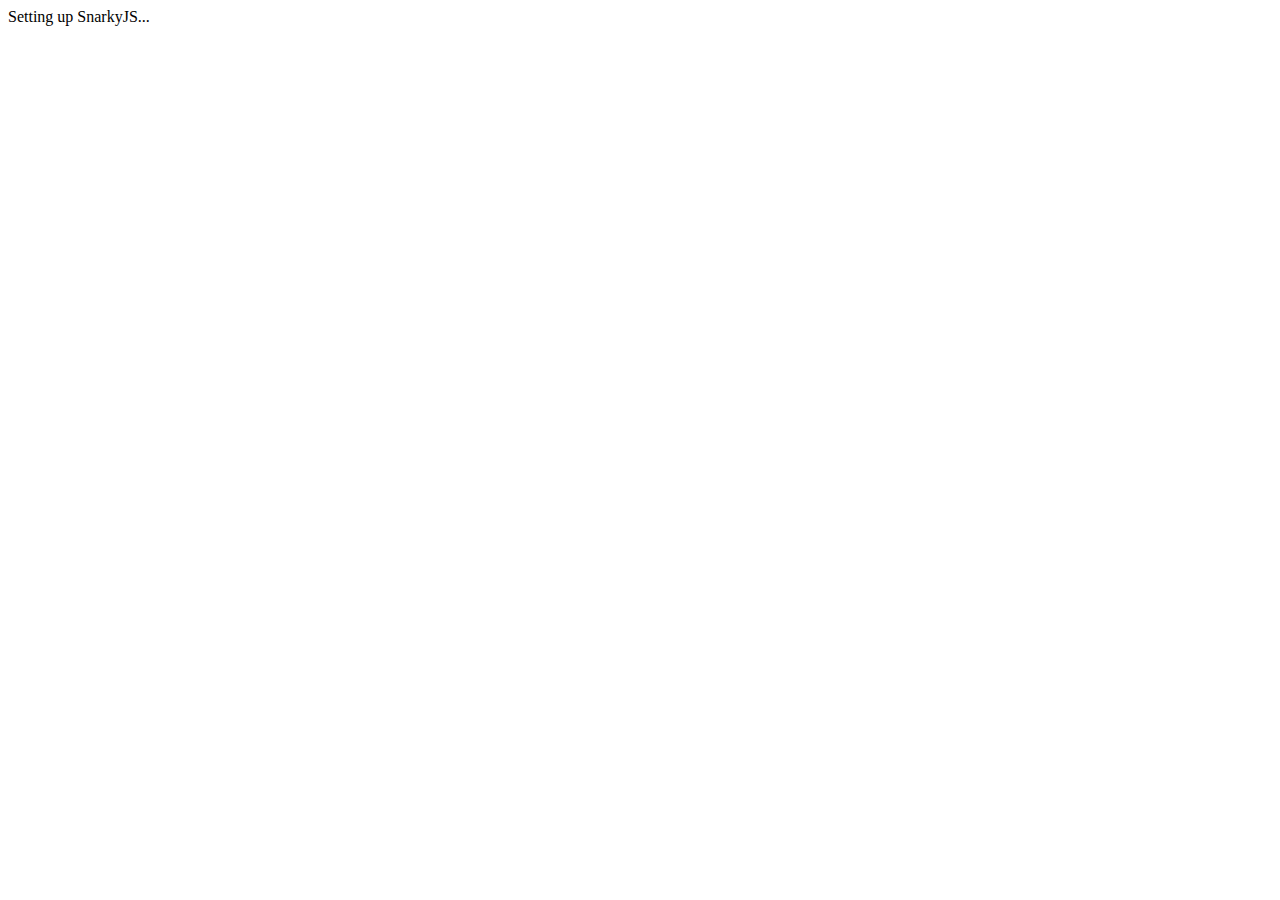
==== index.html @ f588767f "Deploy gh-pages" ====
<!DOCTYPE html><html><head><meta charSet="utf-8"/><meta name="viewport" content="width=device-width"/><meta name="next-head-count" content="2"/><link rel="preload" href="/04-zkapp-browser-ui/_next/static/css/24c7c7633a7740f6.css" as="style"/><link rel="stylesheet" href="/04-zkapp-browser-ui/_next/static/css/24c7c7633a7740f6.css" data-n-g=""/><link rel="preload" href="/04-zkapp-browser-ui/_next/static/css/622f4846eff8cf1a.css" as="style"/><link rel="stylesheet" href="/04-zkapp-browser-ui/_next/static/css/622f4846eff8cf1a.css" data-n-p=""/><noscript data-n-css=""></noscript><script defer="" nomodule="" src="/04-zkapp-browser-ui/_next/static/chunks/polyfills-c67a75d1b6f99dc8.js"></script><script src="/04-zkapp-browser-ui/_next/static/chunks/webpack-2c6b5a52c39d44d8.js" defer=""></script><script src="/04-zkapp-browser-ui/_next/static/chunks/framework-1953e1d799c40608.js" defer=""></script><script src="/04-zkapp-browser-ui/_next/static/chunks/main-ea4c4a02e5a4851f.js" defer=""></script><script src="/04-zkapp-browser-ui/_next/static/chunks/pages/_app-0c355993e8c9def2.js" defer=""></script><script src="/04-zkapp-browser-ui/_next/static/chunks/pages/index-34c08689ab2f67d0.js" defer=""></script><script src="/04-zkapp-browser-ui/_next/static/bdBDoeCsiyCD3QDnDdX6z/_buildManifest.js" defer=""></script><script src="/04-zkapp-browser-ui/_next/static/bdBDoeCsiyCD3QDnDdX6z/_ssgManifest.js" defer=""></script></head><body><div id="__next"><div><div> <!-- -->Setting up SnarkyJS...<!-- --> </div></div></div><script id="__NEXT_DATA__" type="application/json">{"props":{"pageProps":{}},"page":"/","query":{},"buildId":"bdBDoeCsiyCD3QDnDdX6z","assetPrefix":"/04-zkapp-browser-ui","nextExport":true,"autoExport":true,"isFallback":false,"scriptLoader":[]}</script></body></html>
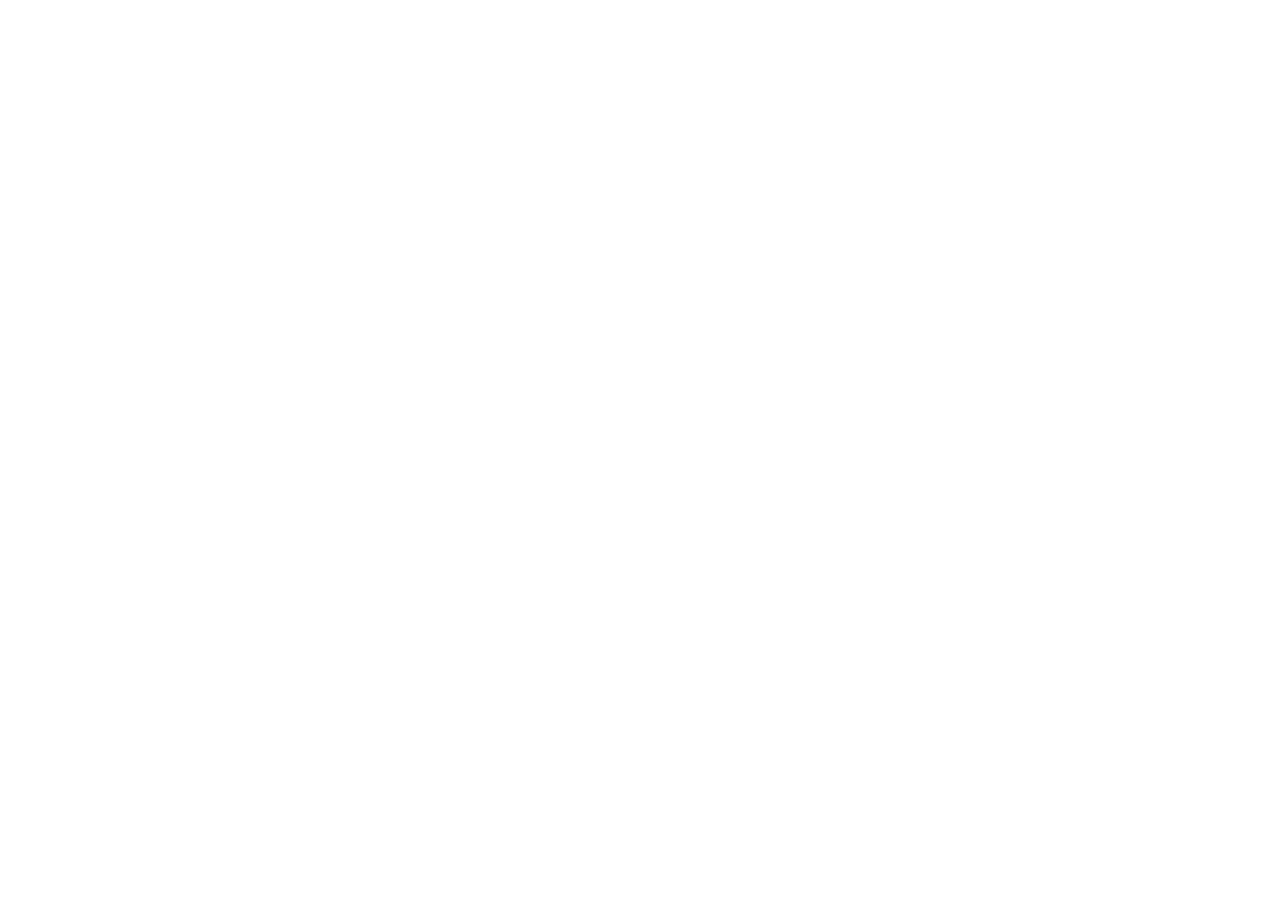
==== commit b3aca13a: "Deploy gh-pages" ====
--- a/index.html
+++ b/index.html
@@ -1 +1 @@
-<!DOCTYPE html><html><head><meta charSet="utf-8"/><meta name="viewport" content="width=device-width"/><meta name="next-head-count" content="2"/><link rel="preload" href="/04-zkapp-browser-ui/_next/static/css/24c7c7633a7740f6.css" as="style"/><link rel="stylesheet" href="/04-zkapp-browser-ui/_next/static/css/24c7c7633a7740f6.css" data-n-g=""/><link rel="preload" href="/04-zkapp-browser-ui/_next/static/css/622f4846eff8cf1a.css" as="style"/><link rel="stylesheet" href="/04-zkapp-browser-ui/_next/static/css/622f4846eff8cf1a.css" data-n-p=""/><noscript data-n-css=""></noscript><script defer="" nomodule="" src="/04-zkapp-browser-ui/_next/static/chunks/polyfills-c67a75d1b6f99dc8.js"></script><script src="/04-zkapp-browser-ui/_next/static/chunks/webpack-2c6b5a52c39d44d8.js" defer=""></script><script src="/04-zkapp-browser-ui/_next/static/chunks/framework-1953e1d799c40608.js" defer=""></script><script src="/04-zkapp-browser-ui/_next/static/chunks/main-ea4c4a02e5a4851f.js" defer=""></script><script src="/04-zkapp-browser-ui/_next/static/chunks/pages/_app-0c355993e8c9def2.js" defer=""></script><script src="/04-zkapp-browser-ui/_next/static/chunks/pages/index-34c08689ab2f67d0.js" defer=""></script><script src="/04-zkapp-browser-ui/_next/static/bdBDoeCsiyCD3QDnDdX6z/_buildManifest.js" defer=""></script><script src="/04-zkapp-browser-ui/_next/static/bdBDoeCsiyCD3QDnDdX6z/_ssgManifest.js" defer=""></script></head><body><div id="__next"><div><div> <!-- -->Setting up SnarkyJS...<!-- --> </div></div></div><script id="__NEXT_DATA__" type="application/json">{"props":{"pageProps":{}},"page":"/","query":{},"buildId":"bdBDoeCsiyCD3QDnDdX6z","assetPrefix":"/04-zkapp-browser-ui","nextExport":true,"autoExport":true,"isFallback":false,"scriptLoader":[]}</script></body></html>+<!DOCTYPE html><html><head><meta charSet="utf-8"/><title>zkApp [agung]</title><meta name="description" content="ZkApp By agung"/><meta name="viewport" content="width=1024"/><link href="[data-uri]" rel="icon" type="image/x-icon"/><meta name="next-head-count" content="5"/><link rel="preload" href="/04-zkapp-browser-ui/_next/static/css/d2a058772ee9641c.css" as="style"/><link rel="stylesheet" href="/04-zkapp-browser-ui/_next/static/css/d2a058772ee9641c.css" data-n-g=""/><noscript data-n-css=""></noscript><script defer="" nomodule="" src="/04-zkapp-browser-ui/_next/static/chunks/polyfills-c67a75d1b6f99dc8.js"></script><script src="/04-zkapp-browser-ui/_next/static/chunks/webpack-8d5d4047fda46455.js" defer=""></script><script src="/04-zkapp-browser-ui/_next/static/chunks/framework-1953e1d799c40608.js" defer=""></script><script src="/04-zkapp-browser-ui/_next/static/chunks/main-ea4c4a02e5a4851f.js" defer=""></script><script src="/04-zkapp-browser-ui/_next/static/chunks/pages/_app-e602ae865bfa2807.js" defer=""></script><script src="/04-zkapp-browser-ui/_next/static/chunks/pages/index-348d9a69b7a37303.js" defer=""></script><script src="/04-zkapp-browser-ui/_next/static/E4ATTgXnJcIbhMqBwKARX/_buildManifest.js" defer=""></script><script src="/04-zkapp-browser-ui/_next/static/E4ATTgXnJcIbhMqBwKARX/_ssgManifest.js" defer=""></script></head><body><div id="__next"><div class="Home_container__bCOhY"><main class="Home_main__nLjiQ"><div id="homepage" class="Home_homepage__o_ei3"><span class="Home_homepageImg__fcRDd"> </span><a id="connectBtn" style="display:block"><span class="Home_connectBtn__q4_OB"> </span></a><span id="loadingBtn" style="display:none" class="Home_loadingBtn__vAScy"> </span><span id="loading" style="display:none" class="Home_loading__IsZ5F"> </span><h1 id="status1" style="display:none" class="Home_statusTxt__dVex8">Status : Sync &amp; Checking Wallet ...</h1><h1 id="status2" style="display:none" class="Home_statusTxt__dVex8">Status : Sync DONE! Connect to Wallet...</h1><h1 id="status3" style="display:none" class="Home_statusTxt__dVex8">Status : Checking &amp; Validation Address...</h1><h1 id="status4" style="display:none" class="Home_statusTxt__dVex8">Status : Wallet Extension Not Found!</h1><h1 id="status5" style="display:none" class="Home_statusTxt__dVex8">Status : Address Not Valid or No Balance!</h1><h1 id="status6" style="display:none" class="Home_statusTxt__dVex8">Status : READY FOR TRANSACTION!!!</h1><span id="caution" style="display:none" class="Home_caution__VEpHP"> </span><span id="succes" style="display:none" class="Home_succes__k1IzW"> </span><h1 id="ftxt" style="display:none" class="Home_faucetTxt__R0HSg">Invalid Account or No Balance!! Please check and fund on this link </h1><h1 id="walletTxt" style="display:none" class="Home_walletTxt__aVJtU">Could not find a wallet. Please Install Auro wallet and Re-Connect!! </h1><a id="backNoAccount" style="display:none"><span class="Home_backNoAccount__s1McX"> </span></a><a id="backNoWallet" style="display:none"><span class="Home_backNoWallet__IBr_n"> </span></a><span id="banner" style="display:block" class="Home_banner__WnS5R"> </span><span id="banner2" style="display:block" class="Home_banner2__nEGJg"> </span><div id="footer" style="display:block"><span id="footerbg" style="display:block" class="Home_footerbg__XmJ88"> </span><a style="display:block" href="https://t.me/Bokir_men" target="_blank" rel="noopener noreferrer"><span class="Home_teleIcon__qLDZz"> </span></a><a style="display:block" href="https://discord.com/users/970328239664926720" target="_blank" rel="noopener noreferrer"><span class="Home_dcIcon__DDy4R"> </span></a><a style="display:block" href="https://github.com/Nodelovers" target="_blank" rel="noopener noreferrer"><span class="Home_gitIcon__L23x5"> </span></a><a style="display:block" href="https://www.facebook.com/profile.php?id=100087600889343" target="_blank" rel="noopener noreferrer"><span class="Home_fbIcon__HDaE7"> </span></a><span id="blank" style="visibility:hidden" class="Home_blank__VvP8P"> </span></div></div></main><footer class="Home_footer____T7K"></footer></div></div><script id="__NEXT_DATA__" type="application/json">{"props":{"pageProps":{}},"page":"/","query":{},"buildId":"E4ATTgXnJcIbhMqBwKARX","assetPrefix":"/04-zkapp-browser-ui","nextExport":true,"autoExport":true,"isFallback":false,"scriptLoader":[]}</script></body></html>